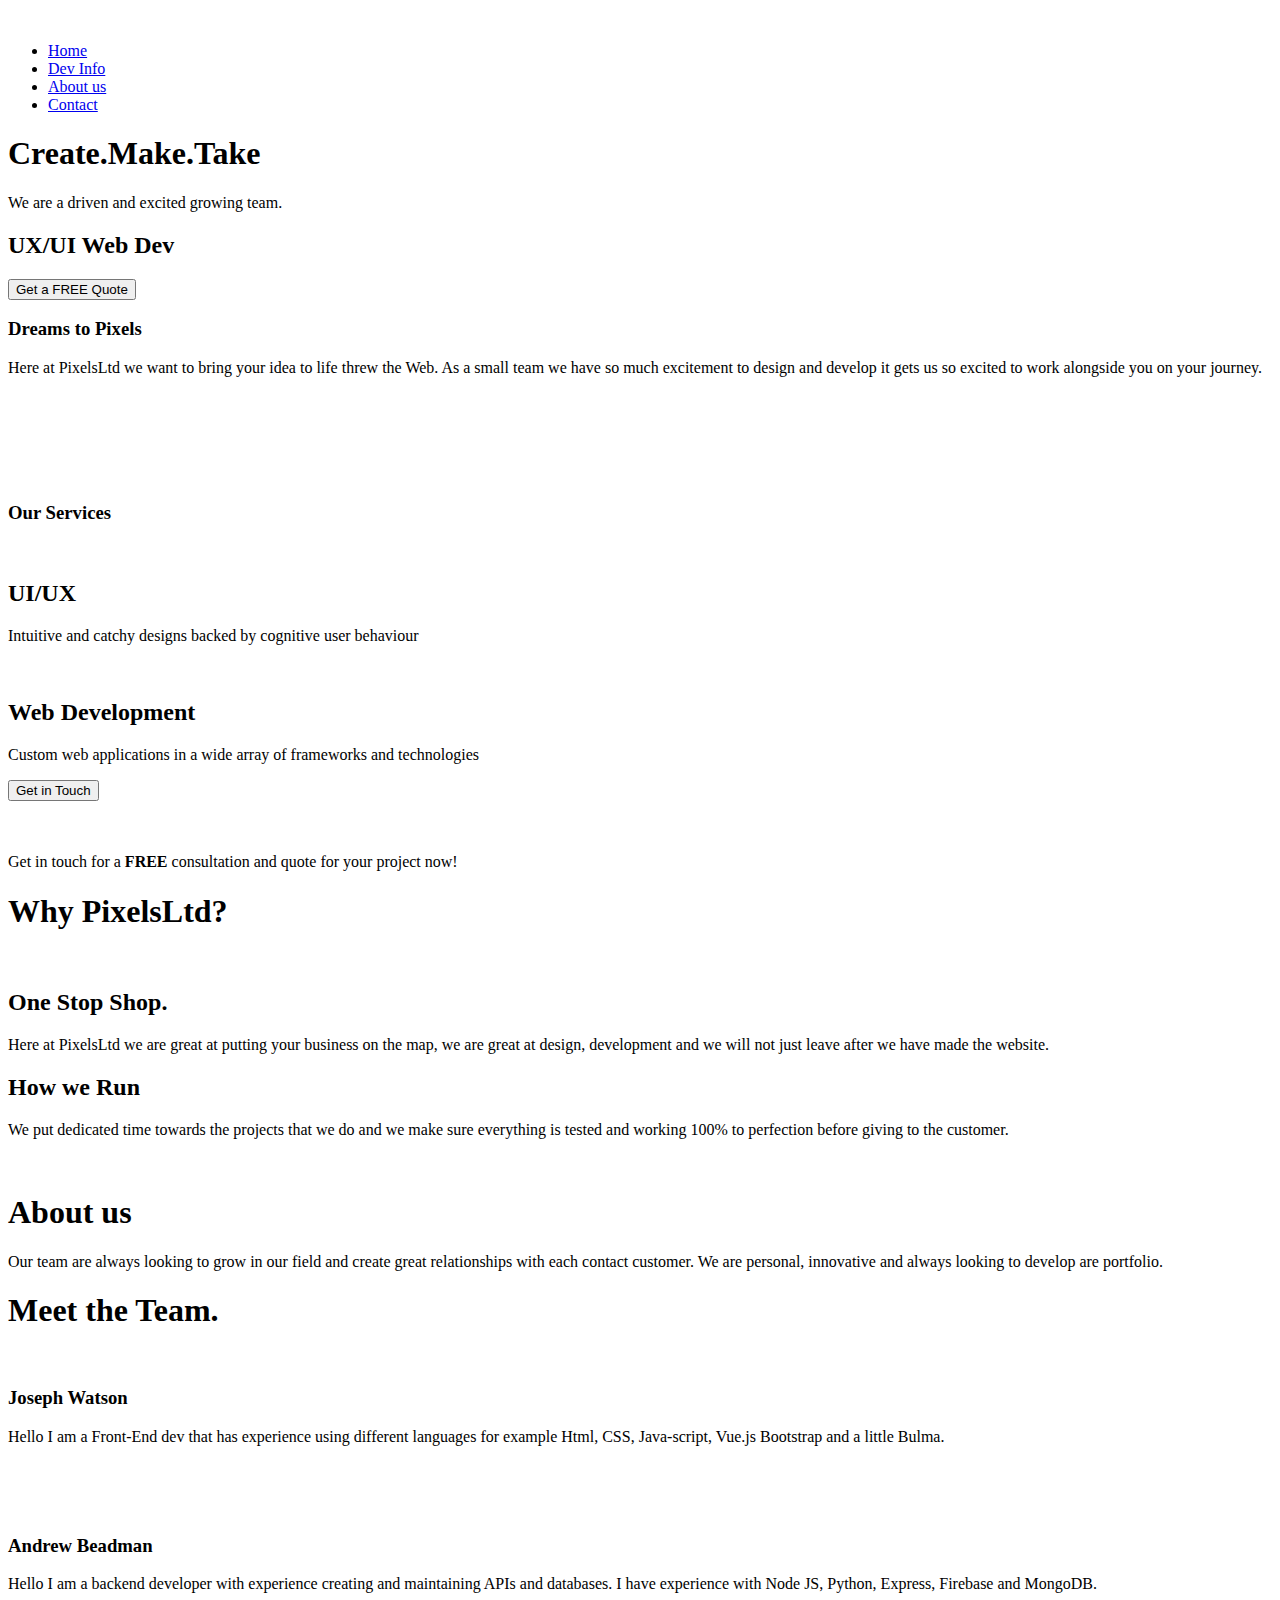
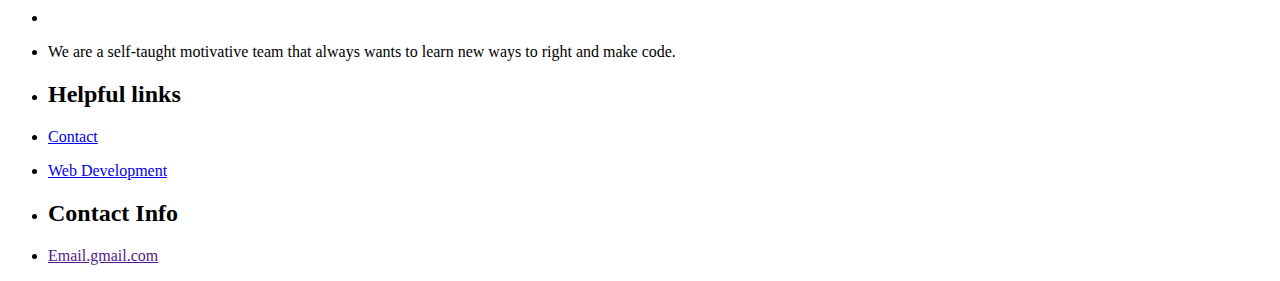
==== index.html @ 97793dba "change paths" ====
<!DOCTYPE html>
<html lang="en">
<head>
    <meta charset="UTF-8">
    <meta http-equiv="X-UA-Compatible" content="IE=edge">
    <meta name="viewport" content="width=device-width, initial-scale=1.0">
    <link rel="stylesheet" href="st.css">
    <link rel="preconnect" href="https://fonts.googleapis.com">
<link rel="preconnect" href="https://fonts.gstatic.com" crossorigin>
<link href="https://fonts.googleapis.com/css2?family=Caveat+Brush&family=Ubuntu:ital,wght@0,300;0,400;0,500;0,700;1,300;1,400;1,500;1,700&display=swap" rel="stylesheet">
    <title>PixelsLtd</title>
</head>
<body>
<nav>
  <a href="/"><img id="logo" src="img/logo.svg" alt=""></a>
  <ul class="ul">
    <li><a href="/">Home</a></li>
    <li><a href="/dev-info">Dev Info</a></li>
    <li><a href="/#bat"><span>About us</span></a></li>
    <li><a href="/Contact">Contact</a></li>
  </ul>
  <div class="ham">
    <span class="line"></span>
    <span class="line"></span>
    <span class="line"></span>
  </div>
</nav>
<!--Navbar all finished  -->
<section class="s1">
<h1>Create<span>.Make.</span>Take</h1>
  <p>We are a driven and excited growing team.</p>
  <h2>UX/UI Web Dev</h2>
  <a href="/Contact/Contact.html"><button>Get a  FREE Quote</button></a>
  <img src="img/vecteezy_business-analysis-data-control-team_.jpg" alt="">
</section>
<div id="lines"></div>
<section class="s2">
<h3>Dreams to <span>Pixels</span></h3>
<p>Here at <span>PixelsLtd</span> we want to bring your idea to life threw the Web. 
  As a small team we have so much excitement to design and develop
  it gets us so excited to work alongside you on your journey.</p>
<br><br><br><br><br>
<h3>Our <span>Services</span></h3>
<div class="contain">
<div>
  <img src="img/UI.png" alt="">
  <h2>UI/UX</h2>
  <p>Intuitive and catchy designs backed by cognitive user behaviour</p>
</div>
<div>
<img src="img/webdev.png" alt="">
<h2>Web Development</h2>
<p>Custom web applications in a wide array of frameworks and technologies</p>
</div>
</div>
<a href="/Contact/Contact.html"><button>Get in Touch</button></a>
<br><br><br>
<p>Get in touch for a <B>FREE</B> consultation and quote for your project now!</p>
</section>
<div id="lines2"></div>
<section class="s3">
<h1>Why PixelsLtd?</h1>
<div class="edit">
  <img src="img/vecteezy_it-support-and-application-maintenance_.jpg" alt="">
  <div>
    <h2>One Stop Shop.</h2>
  <p>Here at <span>PixelsLtd</span> we are great at putting your business on the map, 
    we are great at design, development and we will not just leave after we have made the website.</p>
  </div>
</div>
<div class="edit2">
  <div>
    <h2>How we Run</h2>
  <p>We put dedicated time towards the projects that we do and we make sure everything is tested 
    and working 100% to perfection before giving  to the customer.</p>
  </div>
  <img src="img/vecteezy_enterprise-development-configuration-management_.jpg" alt="">
</div>
</section>
<div id="lines2"></div>
<section class="s4">
  <h1 id="bat">About us</h1>
  <p>Our team are always looking to grow in our field and create great relationships with each contact customer.
    We are personal, innovative and always looking to develop are portfolio.</p>
    <h1>Meet the <span>Team.</span></h1>
    <div class="team">
      <div>
      <img src="img/photo of me.svg" alt="">
      <h3>Joseph Watson</h3>
      <p>Hello I am a Front-End dev that has experience
        using different languages for example Html, CSS, Java-script, Vue.js Bootstrap and a little Bulma.</p>
      </div>
      <br>
      <br>
      <div>
        <img src="img/Andrew photo1.svg" alt="">
        <h3>Andrew Beadman</h3>
        <p>Hello I am a backend developer with experience creating and maintaining APIs and databases. I have experience with Node JS, Python, Express, Firebase and MongoDB.</p>
        </div>  
      </div>
</section>
<footer>
  <ul>
    <li><img src="img/logo.svg" alt=""></li>
    <li><p id="p1">We are a self-taught motivative team that always wants to learn new ways to right and make code.</p></li>
  </ul>
  <ul>
   <li><h2>Helpful links</h2></li>
   <li><a href="/Contact/Contact.html"><p>Contact</p></a></li>
   <li><a href="/Dev info/Devinfo.html"><p>Web Development</p></a></li>
  </ul>
  <ul>
    <li><h2>Contact Info</h2></li>
    <li><a href=""><p>Email.gmail.com</p></a></li>
  </ul>
</footer>


<script src="home.js"></script>

</body>
</html>
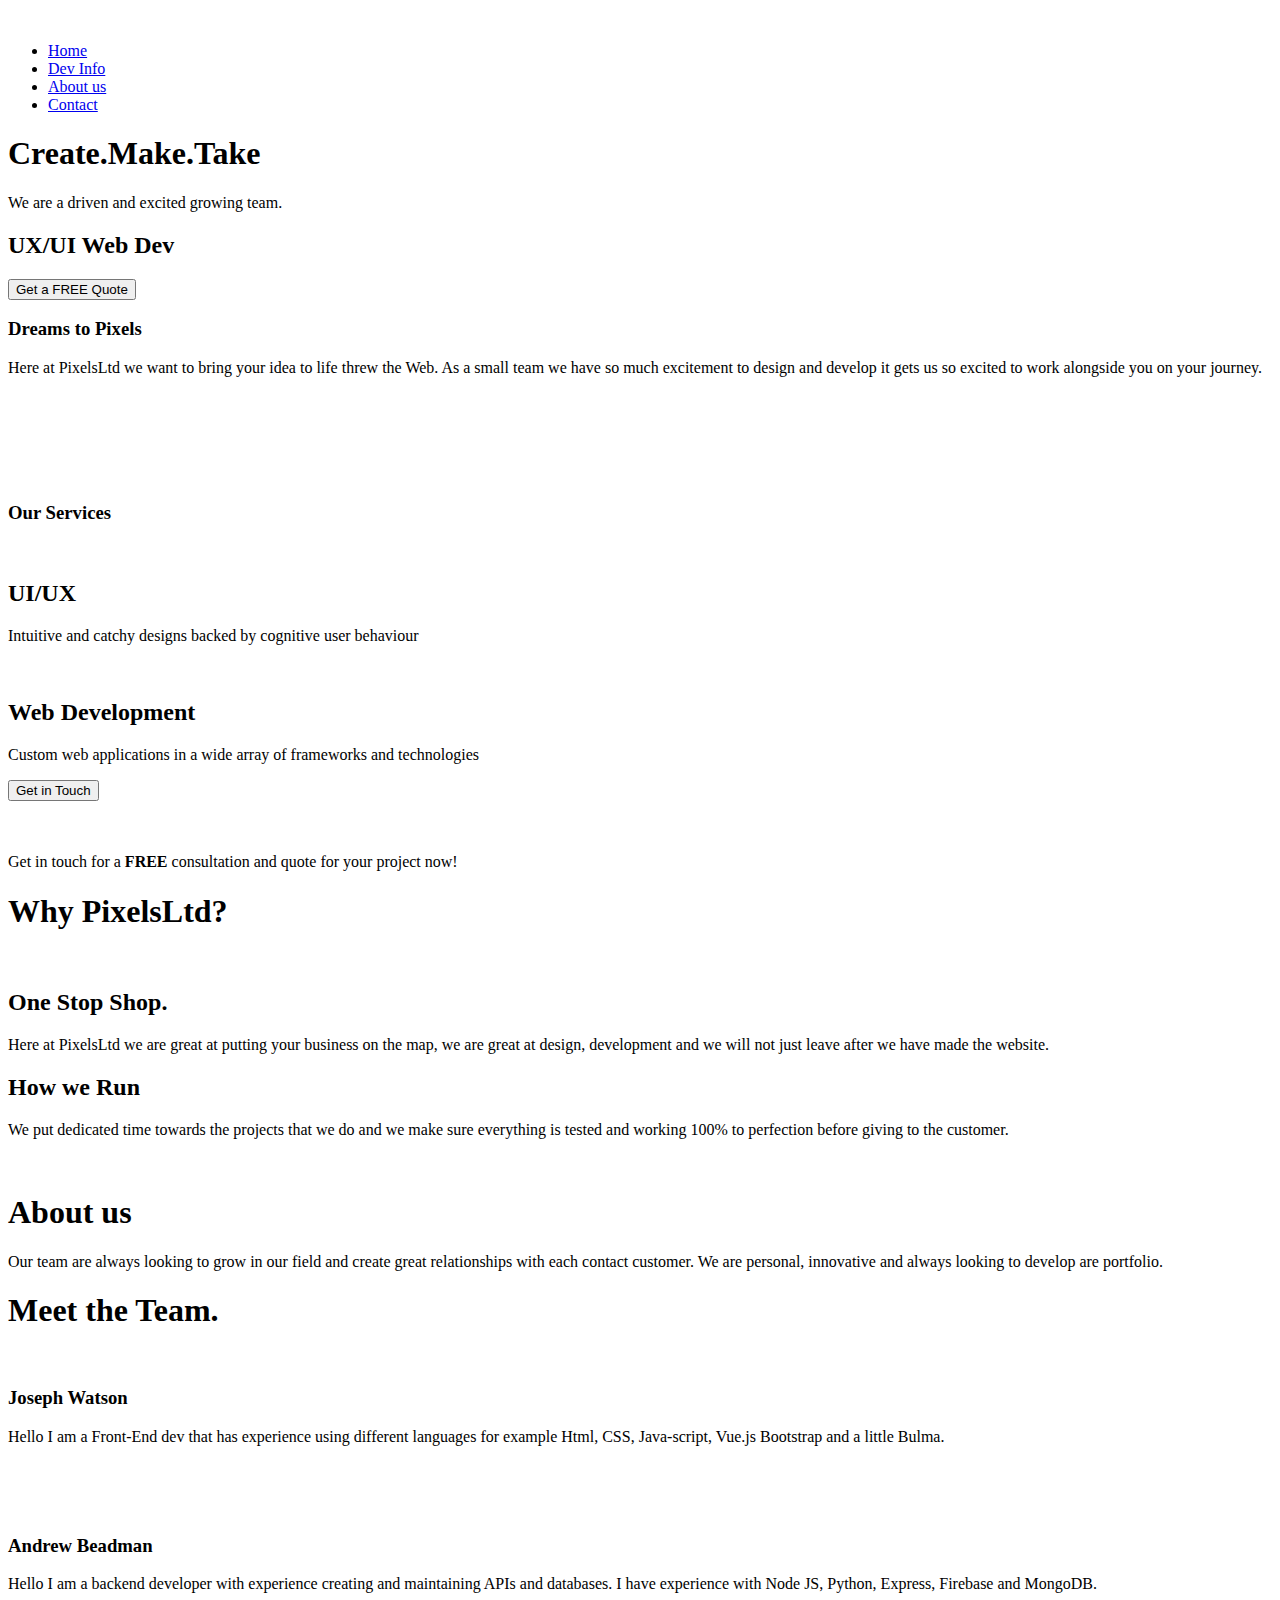
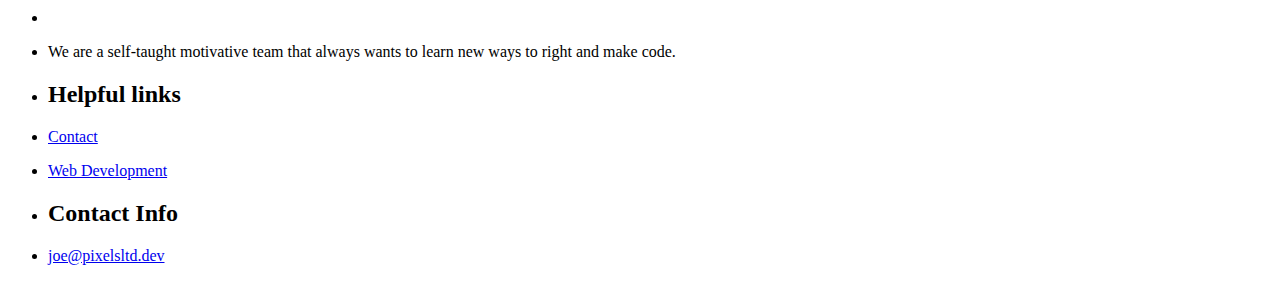
==== commit b9cb280d: "add email" ====
--- a/index.html
+++ b/index.html
@@ -111,7 +111,7 @@
   </ul>
   <ul>
     <li><h2>Contact Info</h2></li>
-    <li><a href=""><p>Email.gmail.com</p></a></li>
+    <li><a href="mailto:joe@pixelsltd.dev"><p>joe@pixelsltd.dev</p></a></li>
   </ul>
 </footer>
 
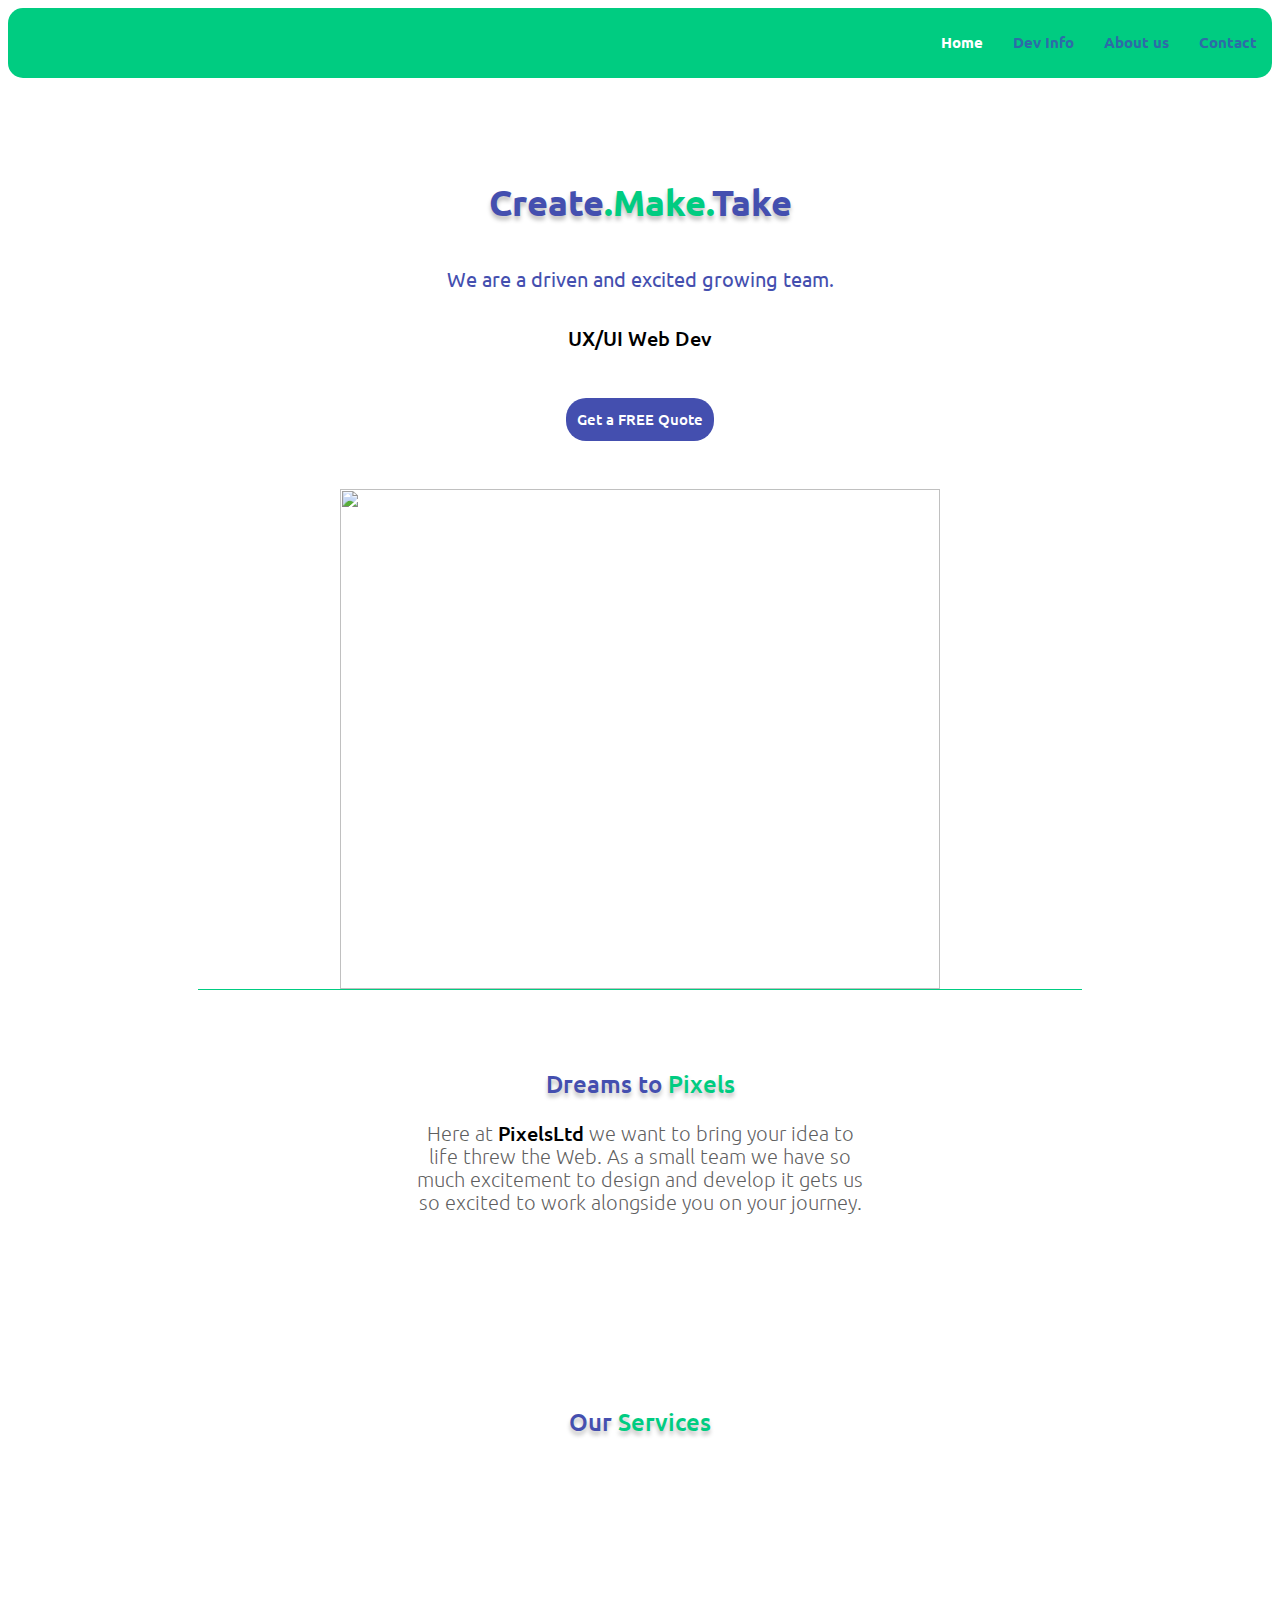
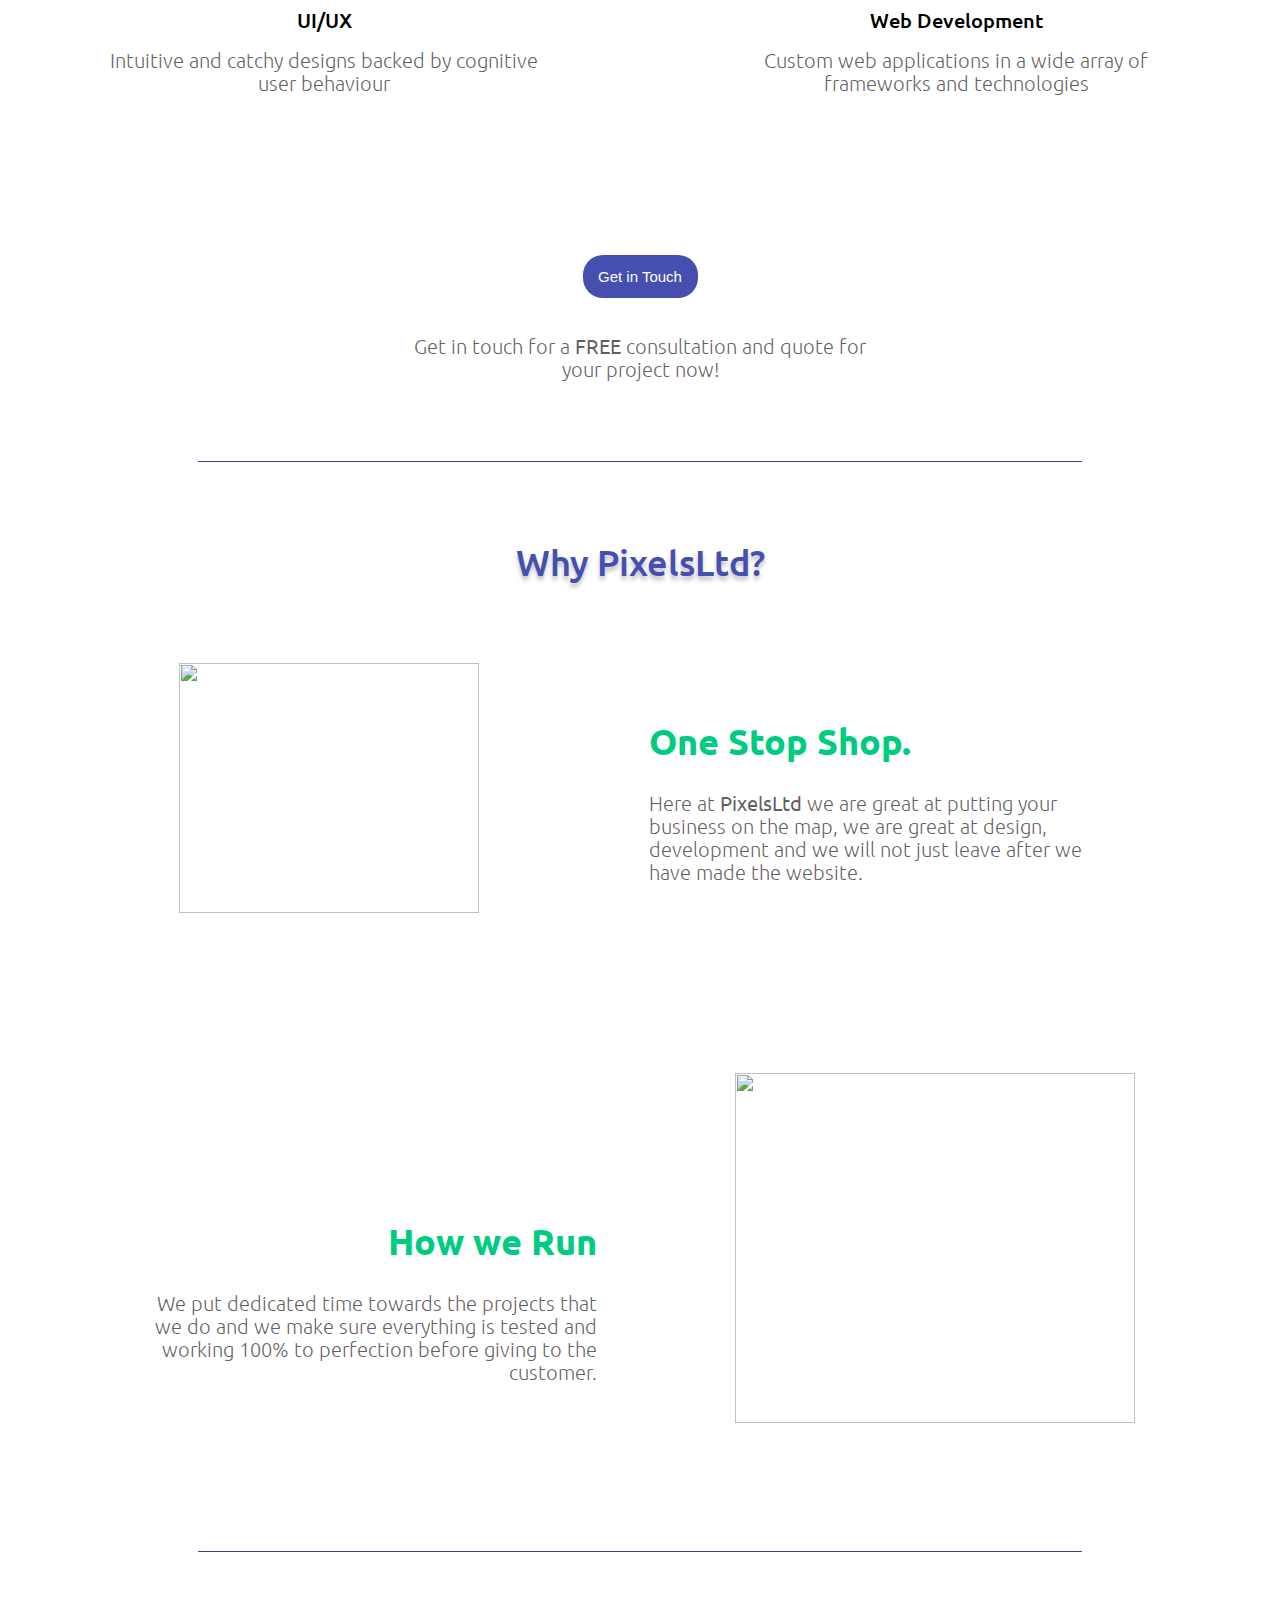
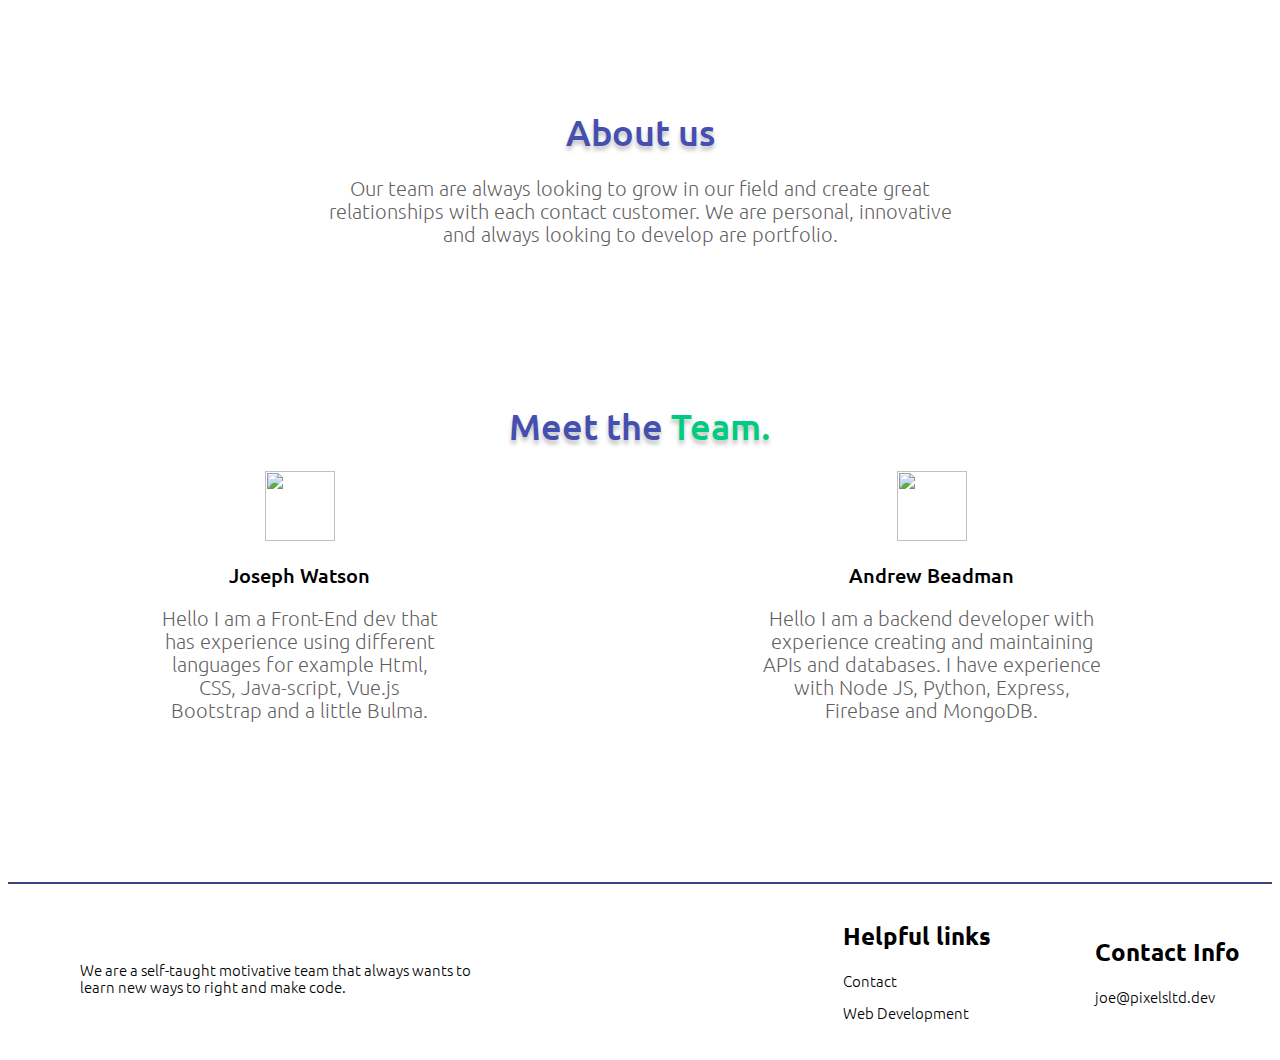
==== commit ff898ae4: "404" ====
--- a/index.html
+++ b/index.html
@@ -9,14 +9,23 @@
 <link rel="preconnect" href="https://fonts.gstatic.com" crossorigin>
 <link href="https://fonts.googleapis.com/css2?family=Caveat+Brush&family=Ubuntu:ital,wght@0,300;0,400;0,500;0,700;1,300;1,400;1,500;1,700&display=swap" rel="stylesheet">
     <title>PixelsLtd</title>
+    <!-- Google tag (gtag.js) -->
+<script async src="https://www.googletagmanager.com/gtag/js?id=G-JKPPJ1EEB3"></script>
+<script>
+  window.dataLayer = window.dataLayer || [];
+  function gtag(){dataLayer.push(arguments);}
+  gtag('js', new Date());
+
+  gtag('config', 'G-JKPPJ1EEB3');
+</script>
 </head>
 <body>
 <nav>
   <a href="/"><img id="logo" src="img/logo.svg" alt=""></a>
   <ul class="ul">
-    <li><a href="/">Home</a></li>
+    <li><a href="/"  class="active">Home</a></li>
     <li><a href="/dev-info">Dev Info</a></li>
-    <li><a href="/#bat"><span>About us</span></a></li>
+    <li><a href="#bat"><span>About us</span></a></li>
     <li><a href="/Contact">Contact</a></li>
   </ul>
   <div class="ham">
@@ -30,7 +39,7 @@
 <h1>Create<span>.Make.</span>Take</h1>
   <p>We are a driven and excited growing team.</p>
   <h2>UX/UI Web Dev</h2>
-  <a href="/Contact/Contact.html"><button>Get a  FREE Quote</button></a>
+  <a href="/Contact"><button>Get a  FREE Quote</button></a>
   <img src="img/vecteezy_business-analysis-data-control-team_.jpg" alt="">
 </section>
 <div id="lines"></div>
@@ -53,7 +62,7 @@
 <p>Custom web applications in a wide array of frameworks and technologies</p>
 </div>
 </div>
-<a href="/Contact/Contact.html"><button>Get in Touch</button></a>
+<a href="/Contact/"><button>Get in Touch</button></a>
 <br><br><br>
 <p>Get in touch for a <B>FREE</B> consultation and quote for your project now!</p>
 </section>
@@ -106,8 +115,8 @@
   </ul>
   <ul>
    <li><h2>Helpful links</h2></li>
-   <li><a href="/Contact/Contact.html"><p>Contact</p></a></li>
-   <li><a href="/Dev info/Devinfo.html"><p>Web Development</p></a></li>
+   <li><a href="/Contact"><p>Contact</p></a></li>
+   <li><a href="/dev-info/"><p>Web Development</p></a></li>
   </ul>
   <ul>
     <li><h2>Contact Info</h2></li>
--- a/st.css
+++ b/st.css
@@ -0,0 +1,578 @@
+nav {
+  background: #00CC81;
+  border-radius: 15px;
+  width: 100%;
+  height: 70px;
+  display: flex;
+  justify-content: space-between;
+  align-items: center;
+  position: relative;
+}
+
+.ham {
+  display: none;
+  width: 50px;
+  height: 50px;
+}
+.ul {
+  display: flex;
+  list-style-type: none;
+}
+a {
+  color: #2D6CA7;
+  text-decoration: none;
+  font-family: 'Caveat Brush', cursive;
+font-family: 'Ubuntu', sans-serif;
+font-style: normal;
+font-weight: 700;
+font-size: 15px;
+line-height: 17px;
+transition: 0.3s ease-in-out;
+
+}
+.ul li {
+  padding: 15px;
+
+}
+
+ul li a:hover {
+color: white;
+letter-spacing: 1px;
+}
+
+@media (max-width: 900px) {
+  nav{
+    background: #00CC81;
+    border-radius: 15px;
+    width: 100%;
+    height: 70px;
+  }
+ #logo{
+  position: absolute;
+  left: 20px;
+  top: 15px;
+ }
+ .ham{
+  right: 20px;
+  top: 15px;
+  display: flex;
+  justify-content: space-evenly;
+  align-items: center;
+  flex-direction: column;
+  position: absolute;
+  cursor: pointer;
+ }
+.line {
+  position: relative;
+  width: 40px;
+  height: 3px;
+  transition: 0.3s;
+ }
+ .line:nth-child(1) {
+ 
+  background-color: #3F457C;
+  width: 40px;
+  height: 4px;
+ }
+ .line:nth-child(2) {
+
+  background-color: #3F457C;
+  width: 40px;
+  height: 4px;
+ }
+ span:nth-child(3) {
+ 
+  background-color:#3F457C ;
+  width: 40px;
+  height: 4px;
+ }
+ .ul {
+  display: none;
+  
+ }
+ .openclose{
+  text-align: center;
+  width: 1250px;
+  display: flex;
+  background: #00CC81;
+  border-bottom-left-radius: 15px;
+  border-bottom-right-radius: 15px;
+
+flex-direction: column;
+margin: auto;
+margin-top: 4rem;
+}
+}
+.lines span:nth-child(1) {
+    transform:translateY(12px) rotate(50deg);
+    background-color: #3F457C;
+    box-shadow: 0px 0px 5px 2px rgba(0, 0, 0, 0.6);
+    width: 40px;
+    height: 10px;
+   }
+   .lines span:nth-child(2) {
+    opacity: 0;
+    background-color: #3F457C;
+
+    width: 40px;
+    height: 3px;
+   }
+   .lines span:nth-child(3) {
+    transform:translateY(-13px) rotate(-50deg);
+    background-color: #ff0000;
+    box-shadow: 0px 0px 5px 2px rgba(0, 0, 0, 0.6);
+    width: 40px;
+    height: 10px;
+   }
+   .styleNav{
+    color: #ffffff;
+   }
+   nav span {
+    color: #2D6CA7;
+
+  }
+  .active{
+    color: white;
+  }
+/* above nav finshed {DO NOT TUCH}26.02.23 */
+/* section 1 */
+.s1 {
+margin-top: 5rem;
+display: flex;
+justify-content: center;
+align-items: center;
+flex-direction: column;
+}
+.s1 h1 {
+  font-family: 'Caveat Brush', cursive;
+  font-family: 'Ubuntu', sans-serif;
+  text-shadow: 0px 4px 4px rgba(0, 0, 0, 0.25);
+  color: #444FAF;
+  font-style: normal;
+font-weight: 700;
+font-size: 36px;
+line-height: 41px;
+}
+
+.s1 h1 span {
+  color: #00CC81;
+}
+.s1 p {
+  text-align: center;
+  color: #444FAF;
+  font-family: 'Caveat Brush', cursive;
+  font-family: 'Ubuntu', sans-serif;
+  font-style: normal;
+  font-weight: 400;
+  font-size: 20px;
+  line-height: 23px;
+}
+.s1 h2 {
+  font-family: 'Caveat Brush', cursive;
+  font-family: 'Ubuntu', sans-serif;
+font-style: normal;
+font-weight: 500;
+font-size: 20px;
+line-height: 23px;
+}
+.s1 button {
+  margin-top: 2rem;
+  border: none;
+  width: 148px;
+  height: 43px;
+  background: #444FAF;
+  border-radius: 20px;
+  font-family: 'Ubuntu';
+  font-style: normal;
+  font-weight: 500;
+  font-size: 15px;
+  line-height: 17px;
+  color: #FFFFFF;
+  cursor: pointer;
+}
+ button:hover{
+  transform: rotate(20deg);
+  transform: scale(1.2);
+  transition: 0.3s;
+}
+.s1 img {
+  margin-top: 3rem;
+  width: 600px;
+height: 500px;
+}
+@media (max-width: 900px) {
+  .s1 img {
+    width: 300px;
+    height: 300px;
+  }
+}
+@media (max-width: 280px) {
+  .s1 h1   {
+  font-size: 25px;
+  }
+}
+#lines {
+
+  height: 1px;
+  width: 70%;
+  margin: auto;
+  background-color:#00CC81;
+}
+/* section 2 */
+.s2 {
+  text-align: center;
+  margin-top: 5rem;
+}
+.s2 h3 {
+  font-family: 'Caveat Brush', cursive;
+  font-family: 'Ubuntu', sans-serif;
+  font-style: normal;
+  font-weight: 500;
+  font-size: 24px;
+  line-height: 28px;
+  color: #444FAF;
+  text-shadow: 0px 4px 4px rgba(0, 0, 0, 0.25);
+}
+.s2 h3 span {
+color: #00CC81;
+}
+.s2 p {
+  margin: auto;
+  width: 452px;
+  font-family: 'Caveat Brush', cursive;
+  font-family: 'Ubuntu', sans-serif;
+  font-style: normal;
+  font-weight: 300;
+  font-size: 20px;
+  line-height: 23px;
+  color: rgba(0, 0, 0, 0.63);
+  }
+  @media (max-width: 900px) {
+    .s2 p {
+   width: 60%; 
+    }
+   
+  }
+.s2 span {
+  font-weight: 500;
+  color: rgb(0, 0, 0);
+}
+.s2 .contain {
+  display: flex;
+  justify-content: space-around;
+  align-items: center;
+}
+@media (max-width: 900px) {
+  .contain {
+   flex-direction: column;
+   text-align: center;
+  }
+ 
+}
+.s2 img {
+  margin-top: 8rem;
+  width: 100px;
+  
+}
+.s2 h2 {
+  font-family: 'Caveat Brush', cursive;
+  font-family: 'Ubuntu', sans-serif;
+  font-style: normal;
+  font-weight: 500;
+  font-size: 20px;
+  line-height: 23px;
+}
+.s2 p {
+  margin-bottom: 5rem;
+  font-style: normal;
+  font-weight: 300;
+  font-size: 20px;
+  line-height: 23px;
+  color: rgba(0, 0, 0, 0.63);
+}
+.s2 button {
+  margin-top:5rem;
+  border: none;
+  width: 115px;
+  height: 43px;
+  background: #444FAF;
+  border-radius: 20px;
+  font-style: normal;
+  font-weight: 500;
+  font-size: 15px;
+  line-height: 17px;
+  color: white;
+  cursor: pointer;
+}
+#lines2{
+  height: 1px;
+  width: 70%;
+  margin: auto;
+  background-color:#3F457C;
+  margin-top: 3rem;
+}
+/* section 3 */
+.s3{
+text-align: center;
+}
+.s3 h1 {
+  font-family: 'Caveat Brush', cursive;
+  font-family: 'Ubuntu', sans-serif;
+  font-style: normal;
+  font-weight: 500;
+  font-size: 36px;
+  line-height: 41px;
+  color: #444FAF;
+  text-shadow: 0px 4px 4px rgba(0, 0, 0, 0.25);
+  margin-top: 5rem;
+}
+.edit {
+  margin-top: 5rem;
+  font-family: 'Caveat Brush', cursive;
+font-family: 'Ubuntu', sans-serif;
+  display: flex;
+  justify-content: space-evenly;
+  align-items: center;
+  text-align: left;
+}
+@media (max-width: 900px) {
+  .edit {
+   flex-direction: column;
+   text-align: center;
+  }
+  .edit2 {
+    flex-direction: column;
+    text-align: center;
+  }
+}
+.edit img {
+  width: 400px;
+  height: 350px;
+}
+.edit h2 {
+color: #00CC81;
+  font-style: normal;
+font-weight: 700;
+font-size: 36px;
+line-height: 41px;
+}
+@media (max-width: 280px) {
+  .s3 h1   {
+  font-size: 25px;
+  }
+  .edit h2   {
+    font-size: 25px;
+    }
+}
+.edit p {
+  margin: auto;
+  width: 452px;
+  font-style: normal;
+  font-weight: 300;
+  font-size: 20px;
+  line-height: 23px;
+  color: rgba(0, 0, 0, 0.63);
+}
+@media (max-width: 900px) {
+ 
+  .edit p {
+   width: 60%;
+   }
+}
+.edit span {
+  font-weight: 400;
+}
+.edit2 {
+  margin-top: 10rem;
+  font-family: 'Caveat Brush', cursive;
+font-family: 'Ubuntu', sans-serif;
+  display: flex;
+  justify-content: space-evenly;
+  align-items: center;
+  text-align: right;
+}
+@media (max-width: 900px) {
+  .edit2 {
+    flex-direction: column;
+    text-align: center;
+    flex-direction: column-reverse;
+  }
+    .edit2 h2 {
+   margin-top: -3rem;
+  }
+  .edit2 p {
+   width: 60%;
+   }
+}
+.edit2 img {
+  width: 400px;
+  height: 350px;
+margin-bottom: 5rem;
+}
+.edit2 h2 {
+color: #00CC81;
+  font-style: normal;
+font-weight: 700;
+font-size: 36px;
+line-height: 41px;
+}
+.edit2 p {
+  margin: auto;
+  width: 452px;
+  font-style: normal;
+  font-weight: 300;
+  font-size: 20px;
+  line-height: 23px;
+  color: rgba(0, 0, 0, 0.63);
+}
+@media (max-width: 900px) {
+ 
+  .edit2 p {
+   width: 60%;
+   }
+}
+.edit2 span {
+  font-weight: 400;
+}
+@media (max-width: 280px) {
+  .edit2 h2   {
+    font-size: 25px;
+    }
+}
+.edit img {
+  width: 300px;
+  height: 250px;
+ }
+/* section 4 */
+.s4 {
+  text-align: center;
+  font-family: 'Caveat Brush', cursive;
+  font-family: 'Ubuntu', sans-serif;
+}
+.s4 h1 {
+  font-style: normal;
+  font-weight: 500;
+  font-size: 36px;
+  line-height: 41px;
+  color: #444FAF;
+  text-shadow: 0px 4px 4px rgba(0, 0, 0, 0.25);
+  margin-top: 10rem;
+}
+@media (max-width: 280px) {
+  .s4 h1   {
+    font-size: 25px;
+    }
+}
+.s4 p {
+  margin: auto;
+  width: 50%;
+  font-style: normal;
+font-weight: 300;
+font-size: 20px;
+line-height: 23px;
+color: rgba(0, 0, 0, 0.63);
+}
+.s4 span{
+  color: #00CC81;
+
+}
+.team {
+  font-family: 'Caveat Brush', cursive;
+  font-family: 'Ubuntu', sans-serif;
+  text-align: center;
+  display: flex;
+  justify-content: center;
+  align-items: center;
+}
+@media (max-width: 900px) {
+  .team{
+ flex-direction: column;
+  }
+}
+/* Team section! */
+.team img {
+  width: 70px;
+  height: 70px;
+}
+.team h3 {
+  font-style: normal;
+  font-weight: 500;
+  font-size: 20px;
+  line-height: 23px;
+}
+.team p {
+  font-style: normal;
+font-weight: 300;
+font-size: 20px;
+line-height: 23px;
+}
+/* Footer*/
+footer {
+  margin-top:  10rem;
+  border-top: 2px solid #3F457C;
+  font-family: 'Caveat Brush', cursive;
+  font-family: 'Ubuntu', sans-serif;
+  display: flex;
+  justify-content: space-around;
+  align-items: center;
+}
+footer li {
+  list-style: none;
+}
+footer ul #p1{
+  width: 60%;
+  font-style: normal;
+  font-weight: 300;
+  font-size: 15px;
+  line-height: 17px;
+}
+footer p {
+  font-style: normal;
+  font-weight: 300;
+  font-size: 15px;
+  color: #000000;
+
+  line-height: 17px;
+}
+footer a p {
+  color: #000000;
+}
+footer a p:hover{
+  color: #444FAF;
+  font-weight: 500;
+  text-decoration: underline;
+}
+
+
+
+
+
+
+
+
+
+
+
+
+
+
+
+
+
+
+
+
+
+
+
+@media (max-width: 900px) {
+  footer{
+ flex-direction: column;
+ text-align: center;
+ 
+  }
+  footer ul #p1{
+    width: 60%;
+    margin: auto;
+  }
+}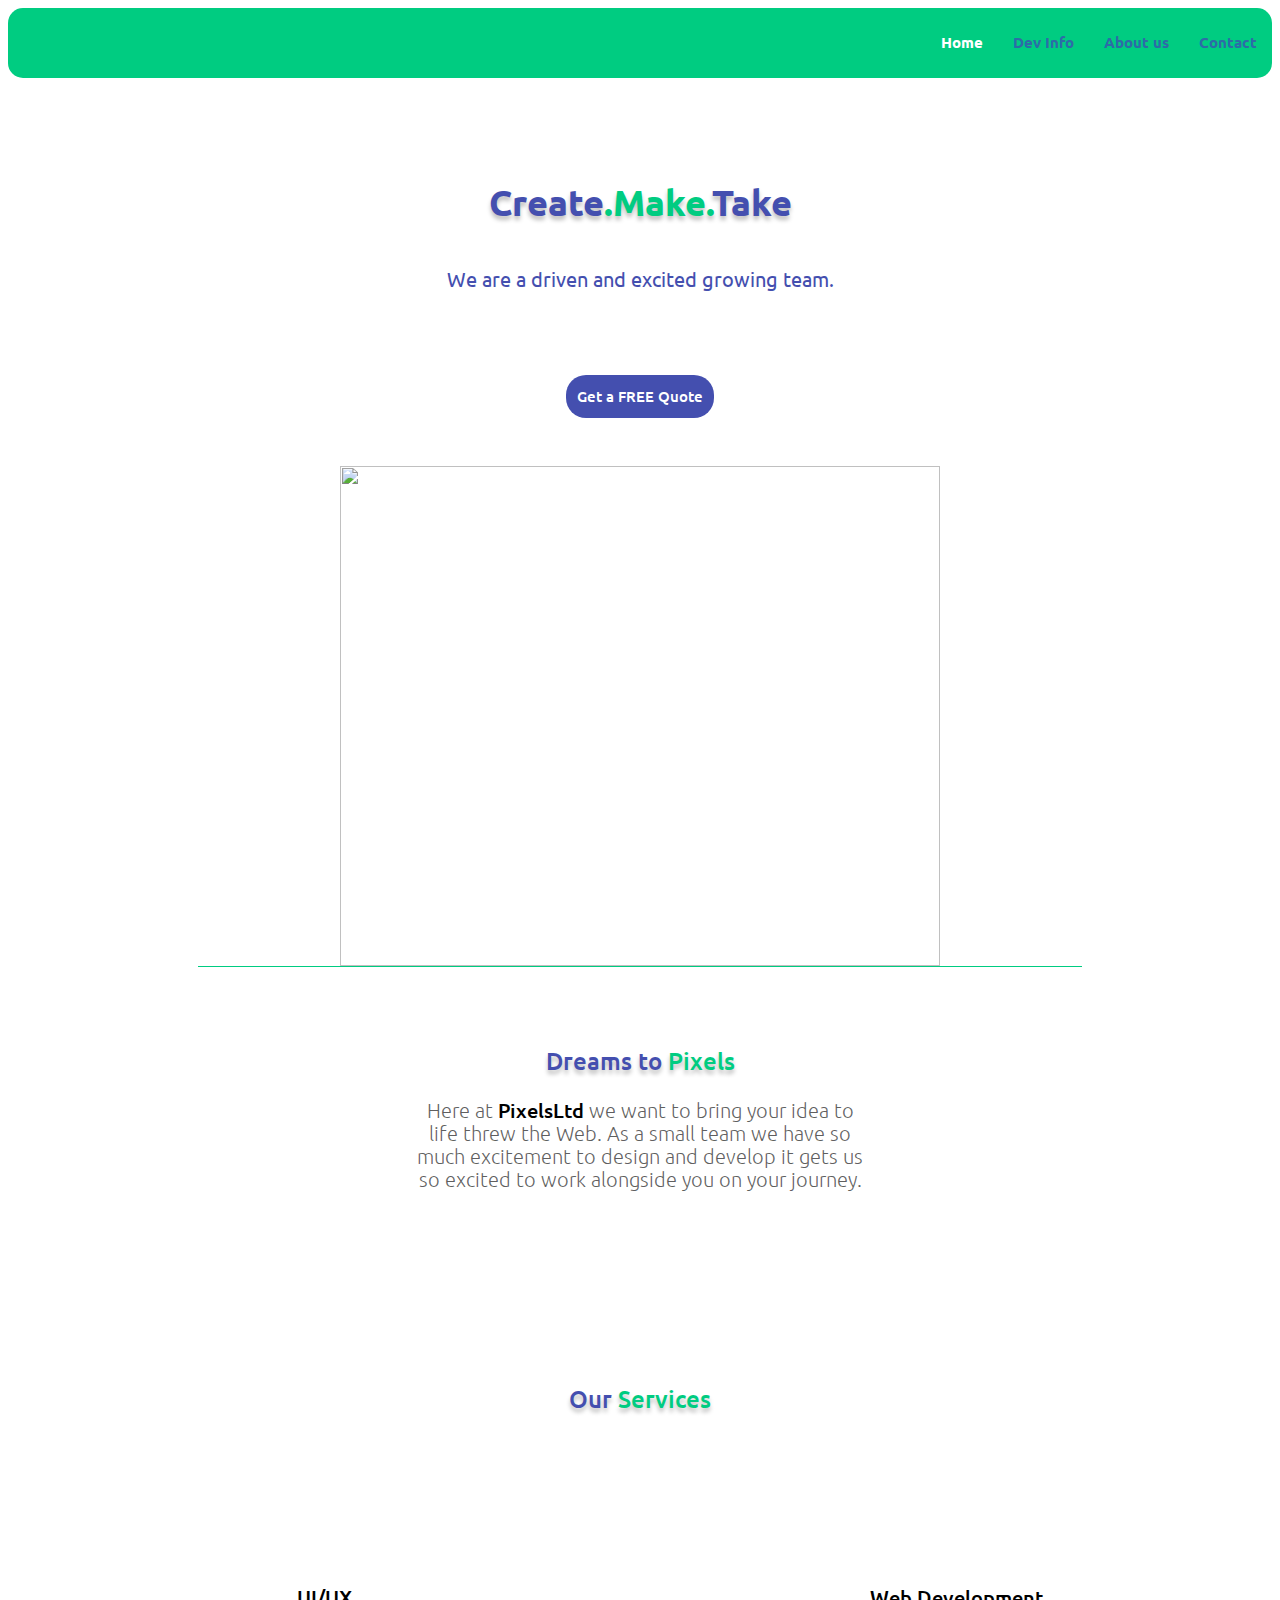
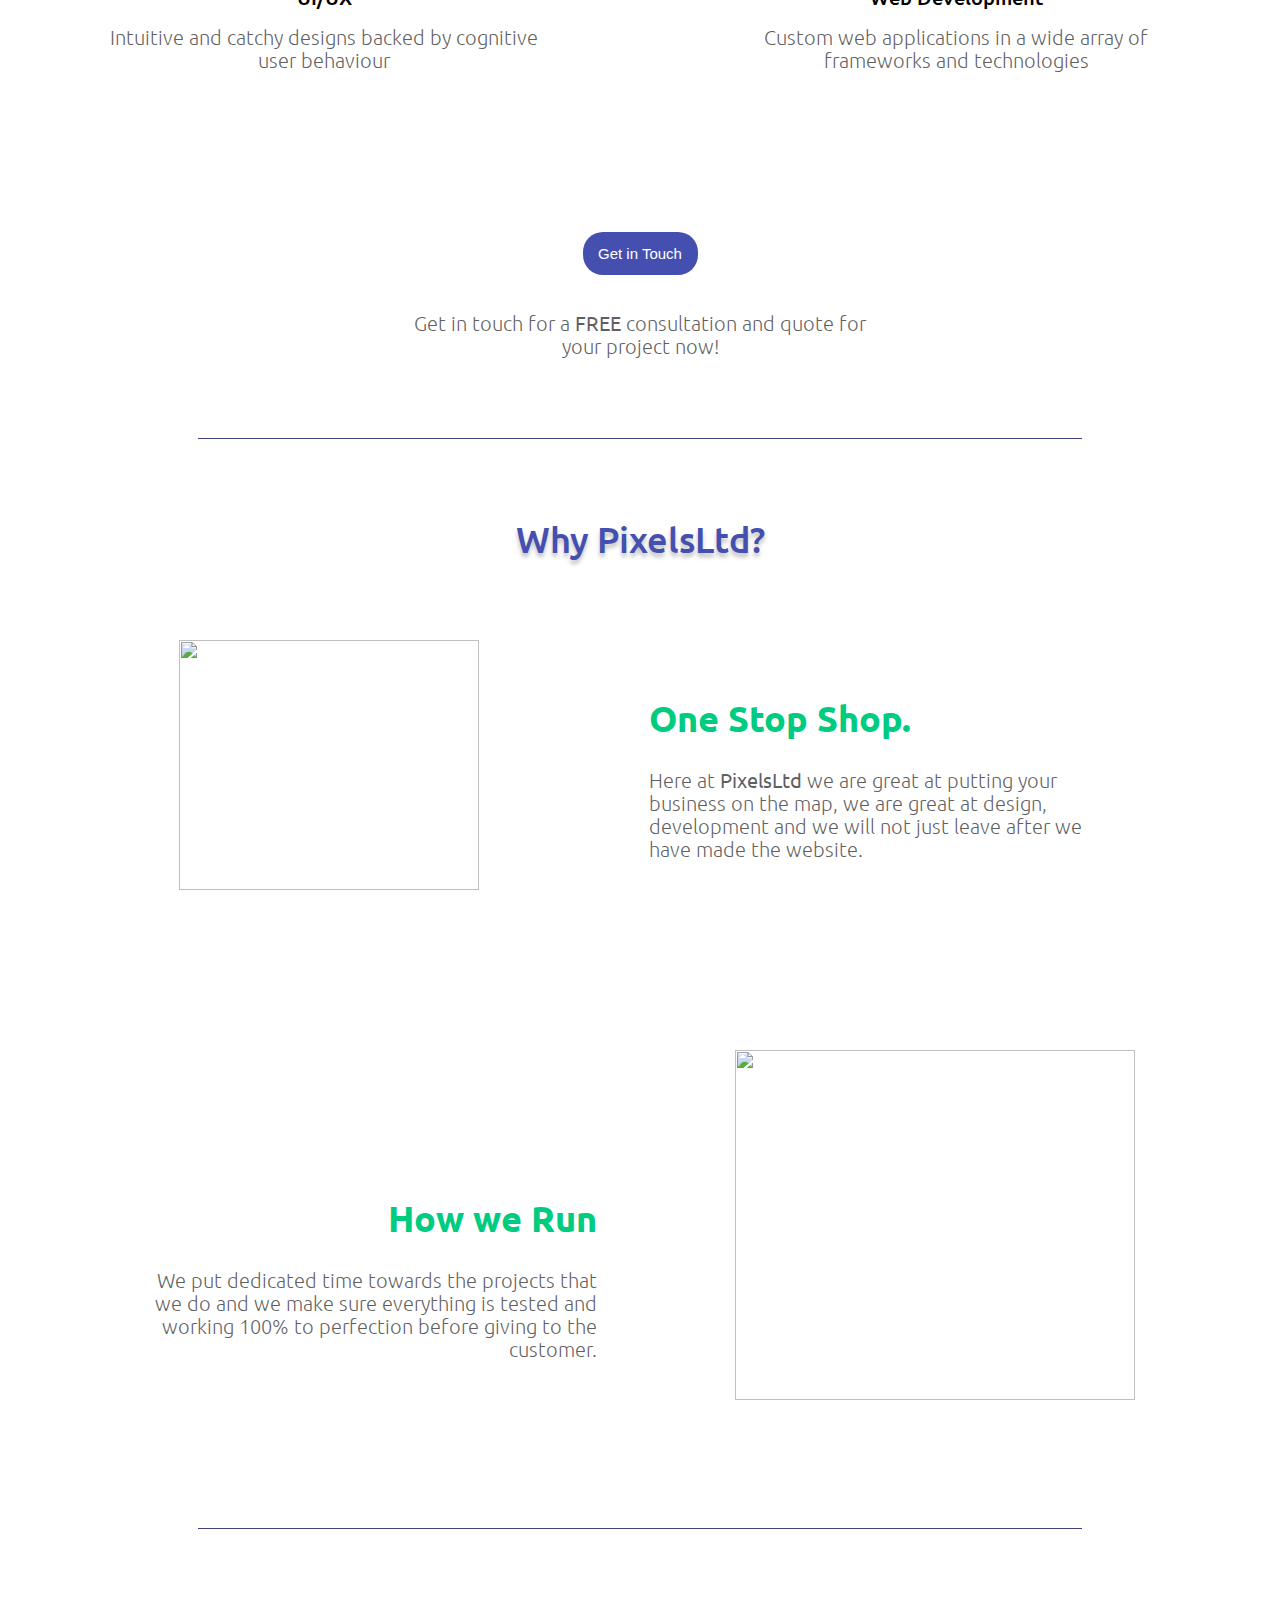
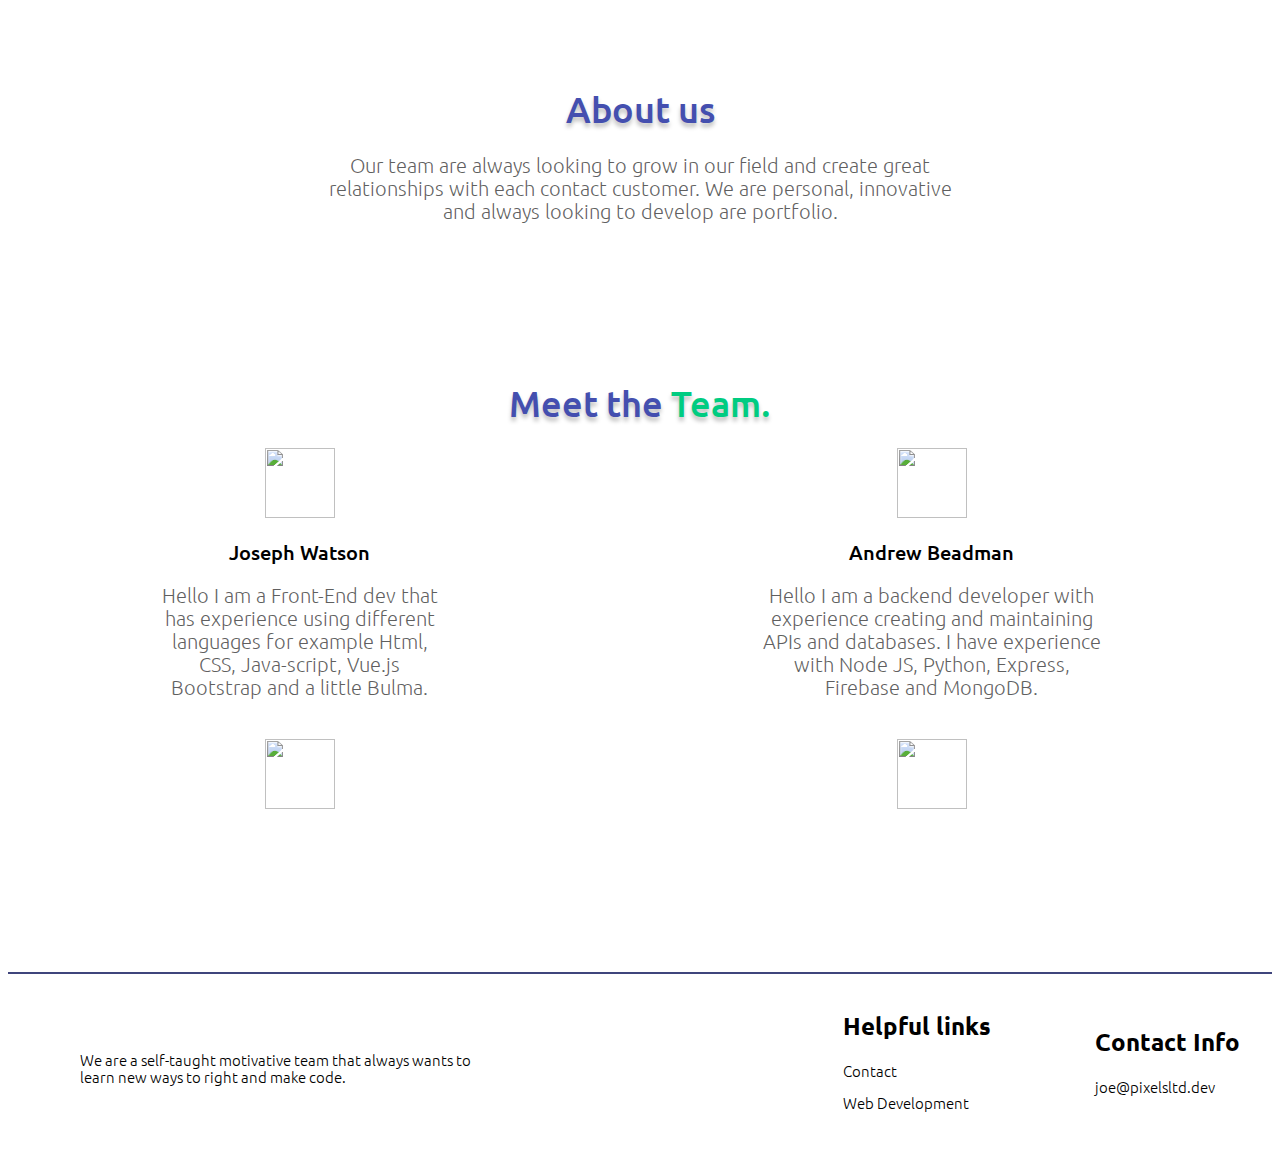
==== commit b9254ae8: "404" ====
--- a/index.html
+++ b/index.html
@@ -7,6 +7,7 @@
     <link rel="stylesheet" href="st.css">
     <link rel="preconnect" href="https://fonts.googleapis.com">
 <link rel="preconnect" href="https://fonts.gstatic.com" crossorigin>
+<script src="https://cdn.jsdelivr.net/npm/typed.js@2.0.12"></script>
 <link href="https://fonts.googleapis.com/css2?family=Caveat+Brush&family=Ubuntu:ital,wght@0,300;0,400;0,500;0,700;1,300;1,400;1,500;1,700&display=swap" rel="stylesheet">
     <title>PixelsLtd</title>
     <!-- Google tag (gtag.js) -->
@@ -18,6 +19,7 @@
 
   gtag('config', 'G-JKPPJ1EEB3');
 </script>
+
 </head>
 <body>
 <nav>
@@ -34,11 +36,13 @@
     <span class="line"></span>
   </div>
 </nav>
+
+
 <!--Navbar all finished  -->
 <section class="s1">
 <h1>Create<span>.Make.</span>Take</h1>
   <p>We are a driven and excited growing team.</p>
-  <h2>UX/UI Web Dev</h2>
+  <h2><span class="typed"></span></h2>
   <a href="/Contact"><button>Get a  FREE Quote</button></a>
   <img src="img/vecteezy_business-analysis-data-control-team_.jpg" alt="">
 </section>
@@ -98,6 +102,8 @@
       <h3>Joseph Watson</h3>
       <p>Hello I am a Front-End dev that has experience
         using different languages for example Html, CSS, Java-script, Vue.js Bootstrap and a little Bulma.</p>
+        <br><br>
+        <img src="img/" alt=""> 
       </div>
       <br>
       <br>
@@ -105,7 +111,9 @@
         <img src="img/Andrew photo1.svg" alt="">
         <h3>Andrew Beadman</h3>
         <p>Hello I am a backend developer with experience creating and maintaining APIs and databases. I have experience with Node JS, Python, Express, Firebase and MongoDB.</p>
-        </div>  
+        <br><br>
+        <img src="img/contact-img.jpg" alt=""> 
+        </div> 
       </div>
 </section>
 <footer>
@@ -123,6 +131,14 @@
     <li><a href="mailto:joe@pixelsltd.dev"><p>joe@pixelsltd.dev</p></a></li>
   </ul>
 </footer>
+<script>
+  var typed = new Typed(".typed", {
+      strings: ["UX/UI Web Dev", "Nodejs", "MongoDB"],
+      typeSpeed: 120,
+      smartBackspace: false,
+      loop: true
+  });
+</script>
 
 
 <script src="home.js"></script>
